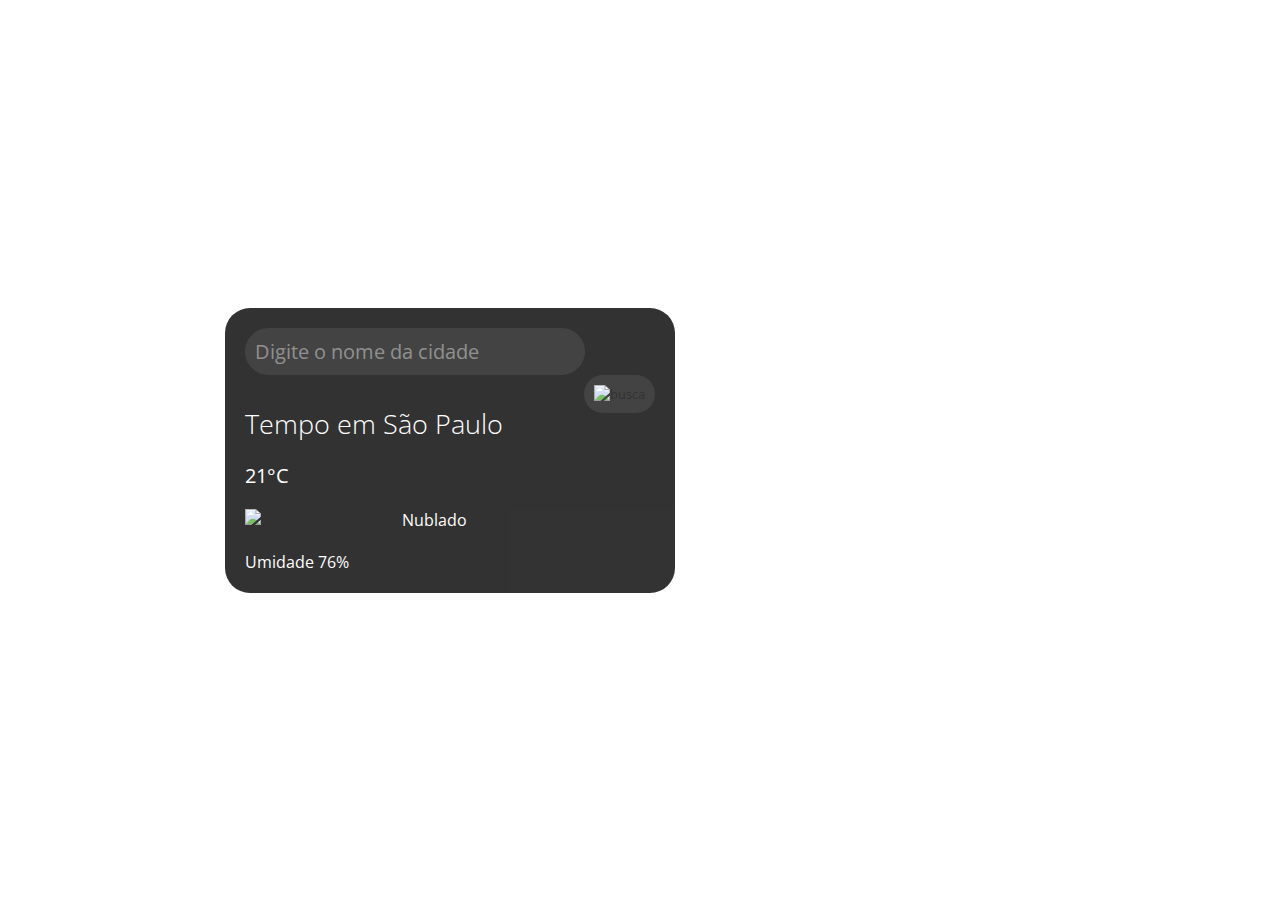
==== App-Prev-Tempo/index.html @ 9cd9d96b "Commit" ====
<!DOCTYPE html>
<html lang="pt-br">
<head>
    <meta charset="UTF-8">
    <meta http-equiv="X-UA-Compatible" content="IE=edge">
    <meta name="viewport" content="width=device-width, initial-scale=1.0">
    <link rel="preconnect" href="https://fonts.googleapis.com">
    <link rel="preconnect" href="https://fonts.gstatic.com" crossorigin>
    <link href="https://fonts.googleapis.com/css2?family=Open+Sans:wght@300;500;700&display=swap" rel="stylesheet">
    <link rel="stylesheet" href="/App-Prev-Tempo/css/styles.css">
    <script src="js/scripts.js"></script>

    <title>DevPiguiMc - Previsão do tempo</title>
</head>
<body>
    <div class="caixa-maior">
        <input class="input-cidade" id="input" placeholder="Digite o nome da cidade">
        <button class="botao" onclick="cliqueiNoBotao()">
            <img class="busca" alt="busca" src="https://www.svgrepo.com/show/488200/find.svg">
        </button>

        <div class="caixa-media">
            <h2 class="cidade">Tempo em São Paulo</h2>

            <p class="temp">21°C</p>
        </div>

        <div class="caixa-menor">
            <img class="img-previsao" alt="icone-do-tempo"src="https://openweathermap.org/img/wn/04n.png">
            <p class="texto-previsao">Nublado</p>
        </div>
        <p class="umidade">Umidade 76%</p>
    </div>
</body>
</html>
---- App-Prev-Tempo/css/styles.css ----
*{
    margin:0;
    padding: 0;
    box-sizing: border-box;
    font-family: 'Open Sans', sans-serif;
}

body{
    height: 100vh;
    width: 100vh;
    display: flex;
    justify-content: center;
    align-items: center;
    background-image: url("https://images.unsplash.com/photo-1502790671504-542ad42d5189?crop=entropy&cs=tinysrgb&fit=crop&fm=jpg&h=900&ixid=MnwxfDB8MXxyYW5kb218MHx8bGFuZHNjYXBlfHx8fHx8MTY4Mzk4MzAzNQ&ixlib=rb-4.0.3&q=80&w=1600");
}

.caixa-maior{
    background: #000000;
    opacity: 0.8;
    border-radius: 25px;
    padding: 20px;
    width: 95%;
    max-width: 450px;
}

.input-cidade{
    border: none;
    outline: none;
    padding: 10px;
    border-radius: 25px;
    font-size: 20px;
    background-color: #7c7c7c2b;
    color: #ffffff;
    width: calc(100% - 70px);
}

.botao{
    border: none;
    outline: none;
    padding: 10px;
    border-radius: 50px;
    background-color: #7c7c7c2b;
    cursor: pointer;
    float: right;
}

.busca{
    width: 20px;
}

.caixa-media{
    margin-top: 30px;
}

.cidade{
    color: #ffffff;
    font-size: 27px;
    font-weight: 300;
}

.temp{
    font-size: 20px;
    color: #ffffff;
    margin-top: 20px;
}

.caixa-menor{
    display: flex;
    align-items: center;
    margin-top: 20px;
}

.texto-previsao{
    color: #ffffff;
    margin-left: 20px;
    text-transform: capitalize;
}

.umidade{
    color: #ffffff;
    margin-top: 20px;
}
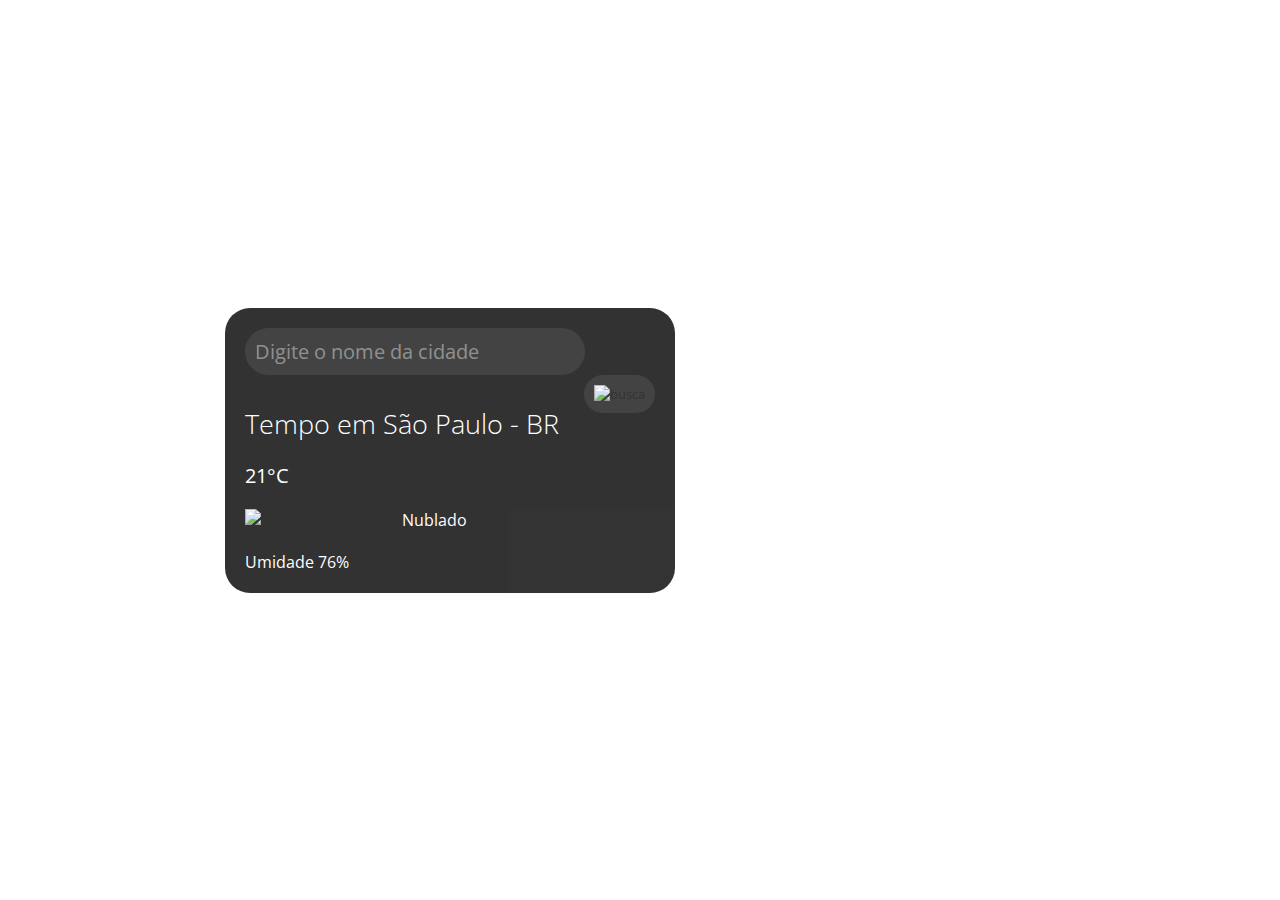
==== commit f33d7e36: "Update index.html" ====
--- a/App-Prev-Tempo/index.html
+++ b/App-Prev-Tempo/index.html
@@ -20,7 +20,7 @@
         </button>
 
         <div class="caixa-media">
-            <h2 class="cidade">Tempo em São Paulo</h2>
+            <h2 class="cidade">Tempo em São Paulo - BR</h2>
 
             <p class="temp">21°C</p>
         </div>
